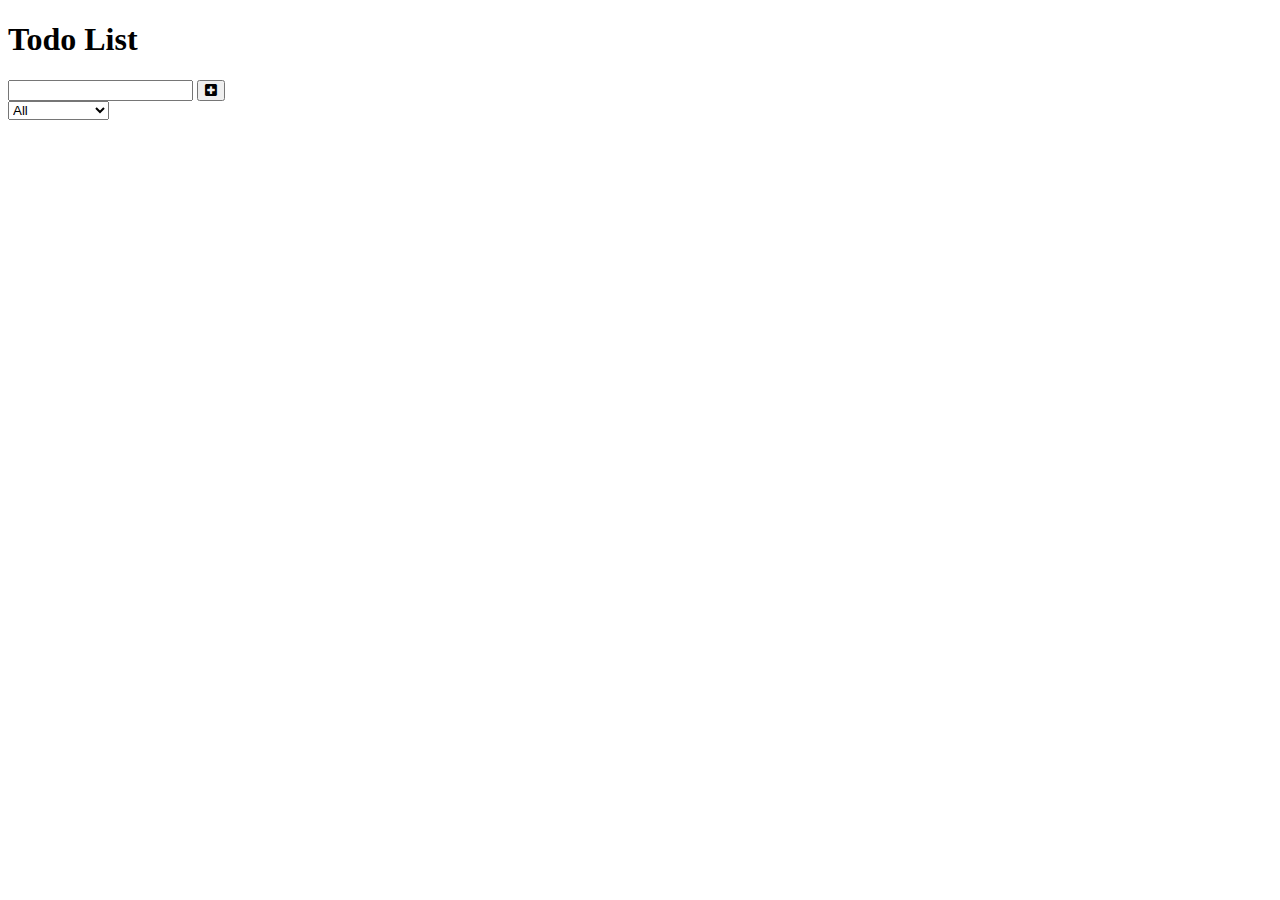
==== TodoList/index.html @ 329d76fb "Todo List /" ====
<!DOCTYPE html>
<html lang="en">

<head>
    <meta charset="UTF-8">
    <meta http-equiv="X-UA-Compatible" content="IE=edge">
    <meta name="viewport" content="width=device-width, initial-scale=1.0">
    <link rel="preconnect" href="https://fonts.gstatic.com">
    <link
        href="https://fonts.googleapis.com/css2?family=Poppins:ital,wght@0,400;0,500;0,800;1,400;1,500;1,800&display=swap"
        rel="stylesheet">
    <link rel="stylesheet" href="/TodoList/style.css">
    <link rel="stylesheet" href="https://cdnjs.cloudflare.com/ajax/libs/font-awesome/5.11.2/css/all.css">
    <title>Document</title>
</head>

<body>

    <header>
        <h1>Todo List</h1>
    </header>
    <form>
        <input type="text" class="todo-input">
        <button class="todo-button" type="submit">
            <i class="fas fa-plus-square"></i>
        </button>
        <div class="select">
            <select name="todos" class="filter-todo">
                <option value="all">All</option>
                <option value="completed">Completed</option>
                <option value="uncompleted">Uncompleted</option>
            </select>
        </div>
    </form>
    <div class="todo-container">
        <ul class="todo-list"></ul>
    </div>
   
    <script src="/TodoList/app.js"></script>
</body>

</html>
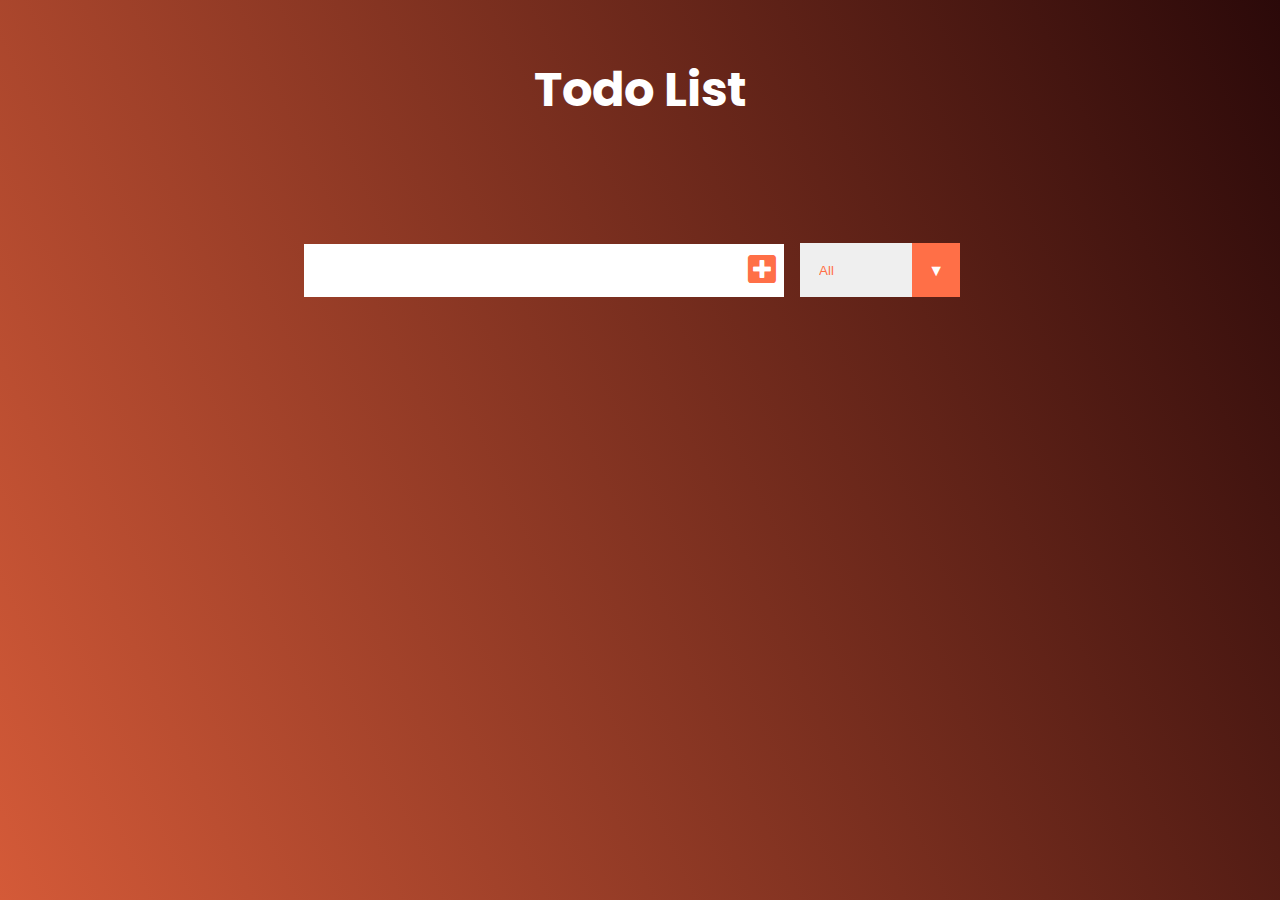
==== commit 5d6608fa: "Todo-List" ====
--- a/TodoList/index.html
+++ b/TodoList/index.html
@@ -9,7 +9,7 @@
     <link
         href="https://fonts.googleapis.com/css2?family=Poppins:ital,wght@0,400;0,500;0,800;1,400;1,500;1,800&display=swap"
         rel="stylesheet">
-    <link rel="stylesheet" href="/TodoList/style.css">
+    <link rel="stylesheet" href="css/style.css">
     <link rel="stylesheet" href="https://cdnjs.cloudflare.com/ajax/libs/font-awesome/5.11.2/css/all.css">
     <title>Document</title>
 </head>
@@ -36,7 +36,7 @@
         <ul class="todo-list"></ul>
     </div>
    
-    <script src="/TodoList/app.js"></script>
+    <script src="js/script.js"></script>
 </body>
 
 </html>--- a/TodoList/css/style.css
+++ b/TodoList/css/style.css
@@ -0,0 +1,130 @@
+*{
+    margin: 0;
+    padding: 0;
+    box-sizing: border-box;
+    list-style: none;
+}
+
+body {
+    background: linear-gradient(65deg, #d45a38, rgb(43, 9, 9));
+    color: white;
+    font-family: "Poppins", sans-serif;
+    min-height: 100vh;
+}
+header {
+    font-size: 1.5rem;
+}
+
+header, form {
+    display: flex;
+    min-height: 20vh;
+    justify-content: center;
+    align-items: center;
+}
+
+form input, form button {
+    padding: 0.5rem;
+    font-size: 2rem;
+    border: none;
+    background: white;
+}
+
+form button {
+    color: #ff6f47;
+    background-color: white;
+    cursor: pointer;
+    transition: all 0.3s ease;
+}
+form button:hover {
+    background: #ff6f47;
+    color: white;
+}
+
+.todo-container {
+    display: flex;
+    justify-content: center;
+    align-items: center;
+}
+
+.todo-list{
+    min-width: 30%;
+    list-style: none;
+}
+
+.todo {
+    margin: 1rem;
+    background: white;
+    color: black;
+    font-size: 1.5rem;
+    display: flex;
+    justify-content: space-between;
+    align-items: center;
+    transition: all 0.5s ease;
+}
+
+.todo li {
+    flex: 1;
+    min-width:300px;
+}
+.trash-btn, .complete-btn {
+    background: #ff6f47;
+    color: white;
+    border: none;
+    padding: 1rem;
+    cursor: pointer;
+    font-size: 1rem;
+}
+
+.complete-btn {
+    background: rgb(13, 148, 13);
+}
+.todo-item {
+    padding: 0rem 0.5rem;
+}
+.fa-trash, .fa-check {
+    pointer-events: none;
+}
+
+.completed{
+    text-decoration: line-through;
+    opacity: 0.5;
+}
+.fall {
+    transform: translateY(8rem) rotateZ(20deg);
+    opacity: 0;
+}
+
+select{
+    -webkit-appearance: none;
+    -moz-appearance: none;
+    appearance: none;
+    outline: none;
+    border: none;
+}
+
+.select{
+    margin: 1rem;
+    position: relative;
+    overflow: hidden;
+}
+
+select {
+    color: #ff6f47;
+    width: 10rem;
+    cursor: pointer;
+    padding: 1.19rem;
+}
+.select::after{
+    content: "\25BC";
+    position: absolute;
+    background: #ff6f47;
+    top: -1px;
+    right: 0;
+    padding: 1rem;
+    pointer-events: none;
+    transition: all 0.3s ease;
+}
+.select:hover::after {
+    background: white;
+    color: #ff6f47;
+}
